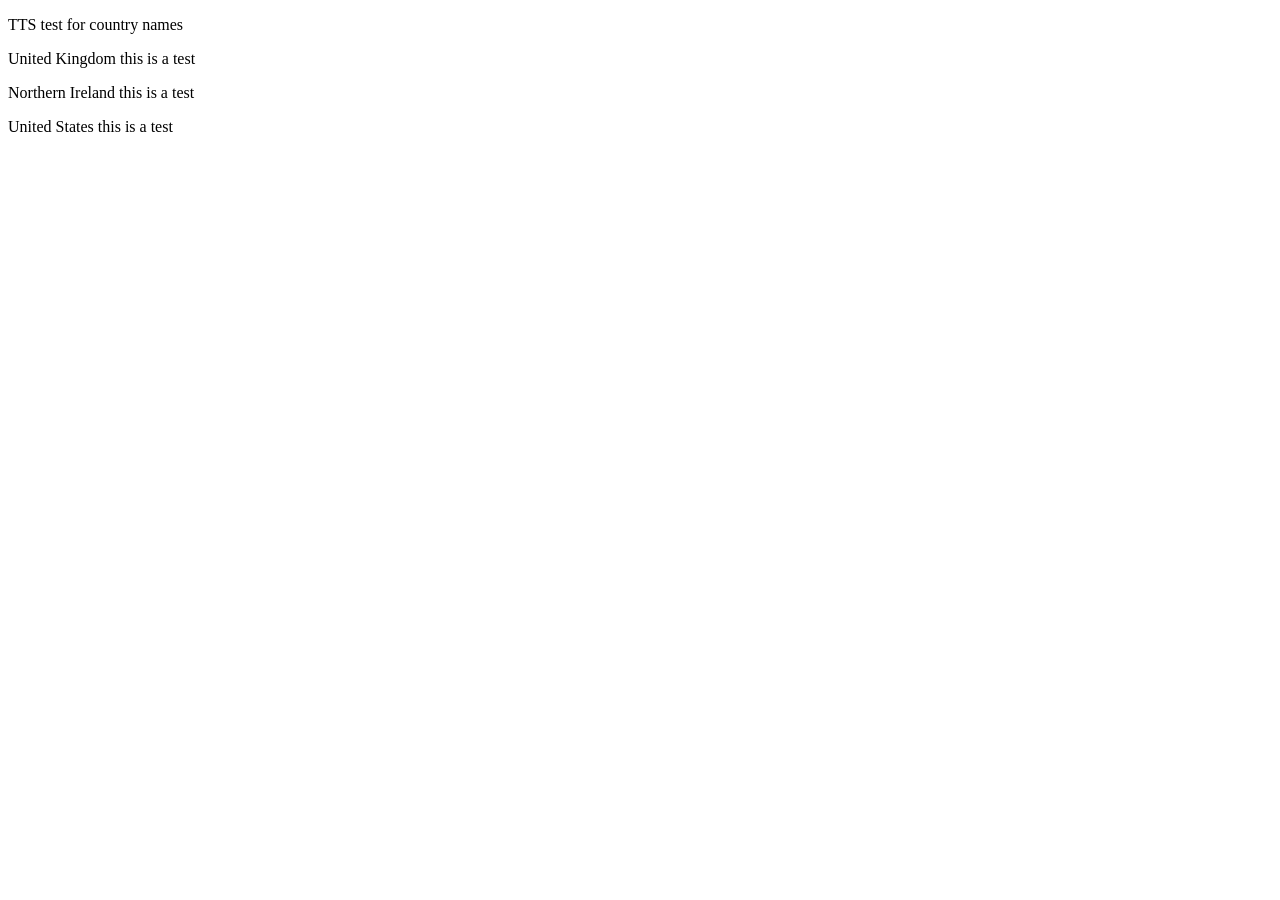
==== countries.html @ 0e25c82b "Create countries.html" ====
<!DOCTYPE html>
<html lang="en">
<head>
    <meta charset="UTF-8">
    <meta name="viewport" content="width=device-width, initial-scale=1.0">
    <title>countries</title>
</head>
<body>
  <p>TTS test for country names</p>
  <p>United Kingdom this is a test</p>
  <p>Northern Ireland this is a test</p>
  <p>United States this is a test</p>
</body>
</html>
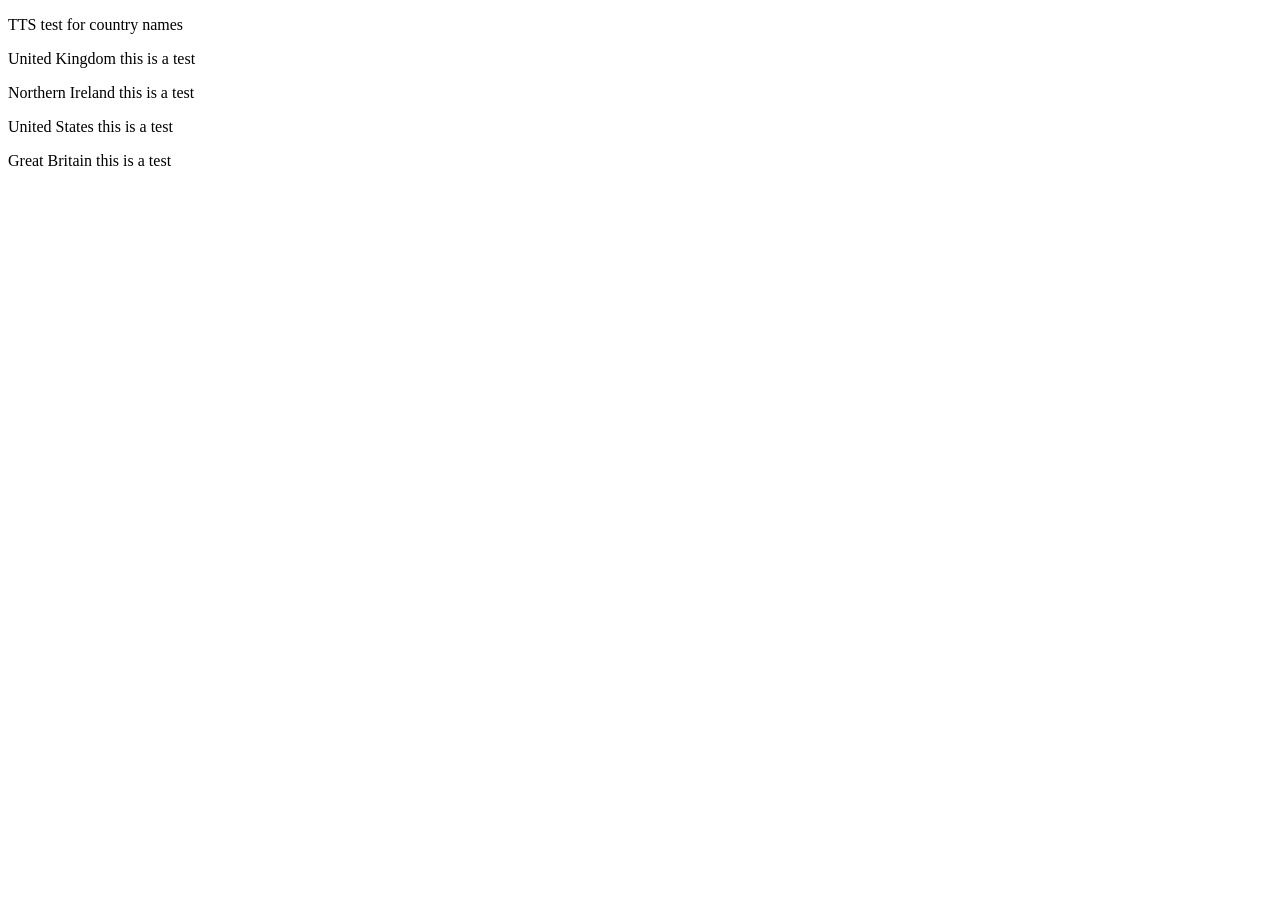
==== commit d577e1ef: "Update countries.html" ====
--- a/countries.html
+++ b/countries.html
@@ -10,5 +10,6 @@
   <p>United Kingdom this is a test</p>
   <p>Northern Ireland this is a test</p>
   <p>United States this is a test</p>
+  <p>Great Britain this is a test</p>
 </body>
 </html>
